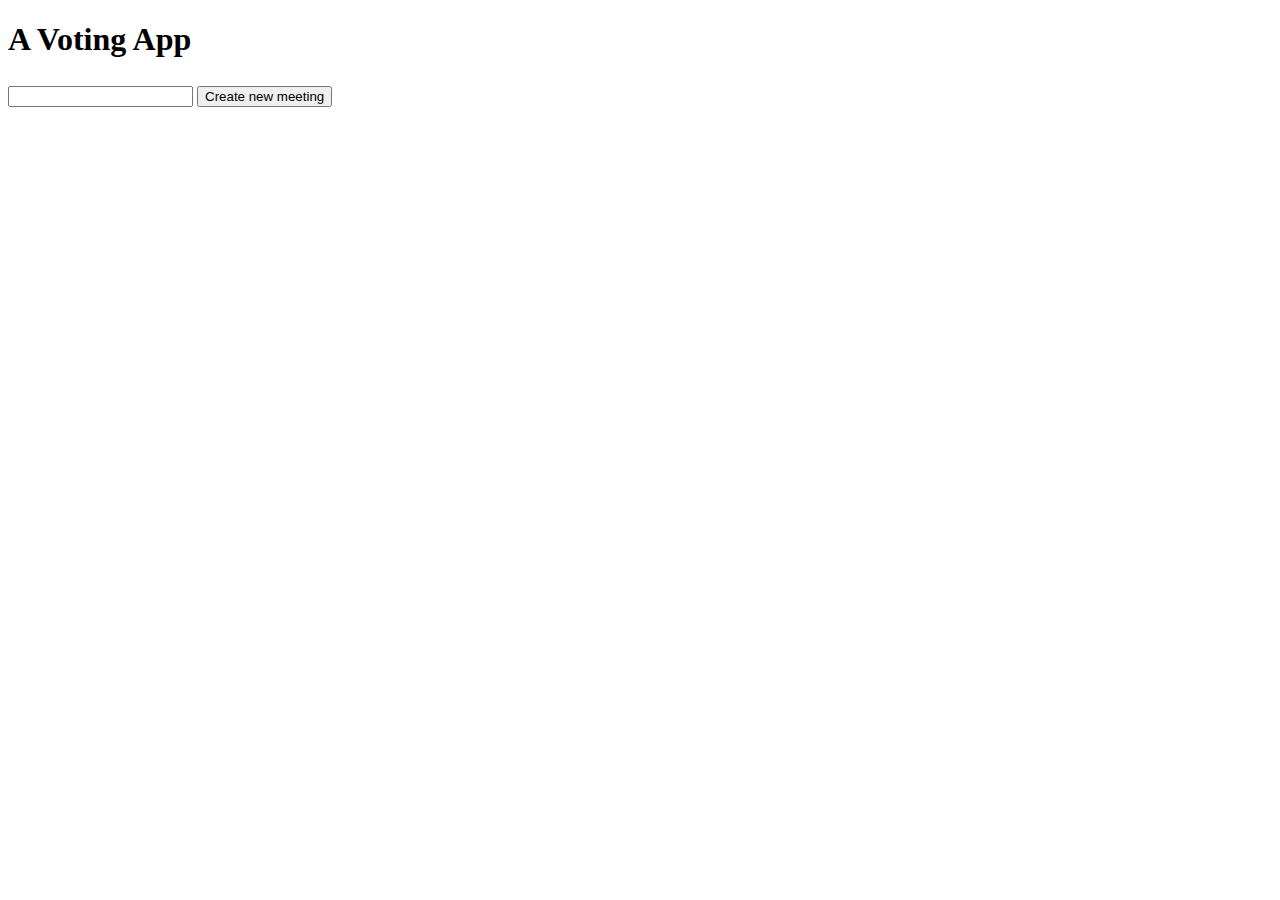
==== src/main/resources/templates/index.html @ 0e8faf5f "First commit" ====
<!DOCTYPE HTML>
<html xmlns:th="http://www.w3.org/1999/xhtml" lang="en">
<head>
    <title>A Voting App</title>
    <meta http-equiv="Content-Type" content="text/html; charset=UTF-8" />
    <meta name="viewport" content="width=device-width, initial-scale=1">


    <link href="webjars/bootstrap/css/bootstrap.min.css" rel="stylesheet">
    <script src="webjars/bootstrap/js/bootstrap.min.js"></script>
    <script src="webjars/jquery/jquery.min.js"></script>
</head>
<body>
    <h1>A Voting App</h1>

    <table>
        <tr th:each="meeting: ${meetings}">
            <td th:text="${meeting.id}" />
            <td th:text="${meeting.name}" />
        </tr>
    </table>

    <form action="#" th:action="@{/meeting}" method="post">
        <input type="text" id="name" name="name" />
        <input id="submit" class="btn btn-bd-primary" type="submit" value="Create new meeting" />
    </form>
    <script>
        $("#submit").addClass( "btn-success" );
    </script>
</body>
</html>
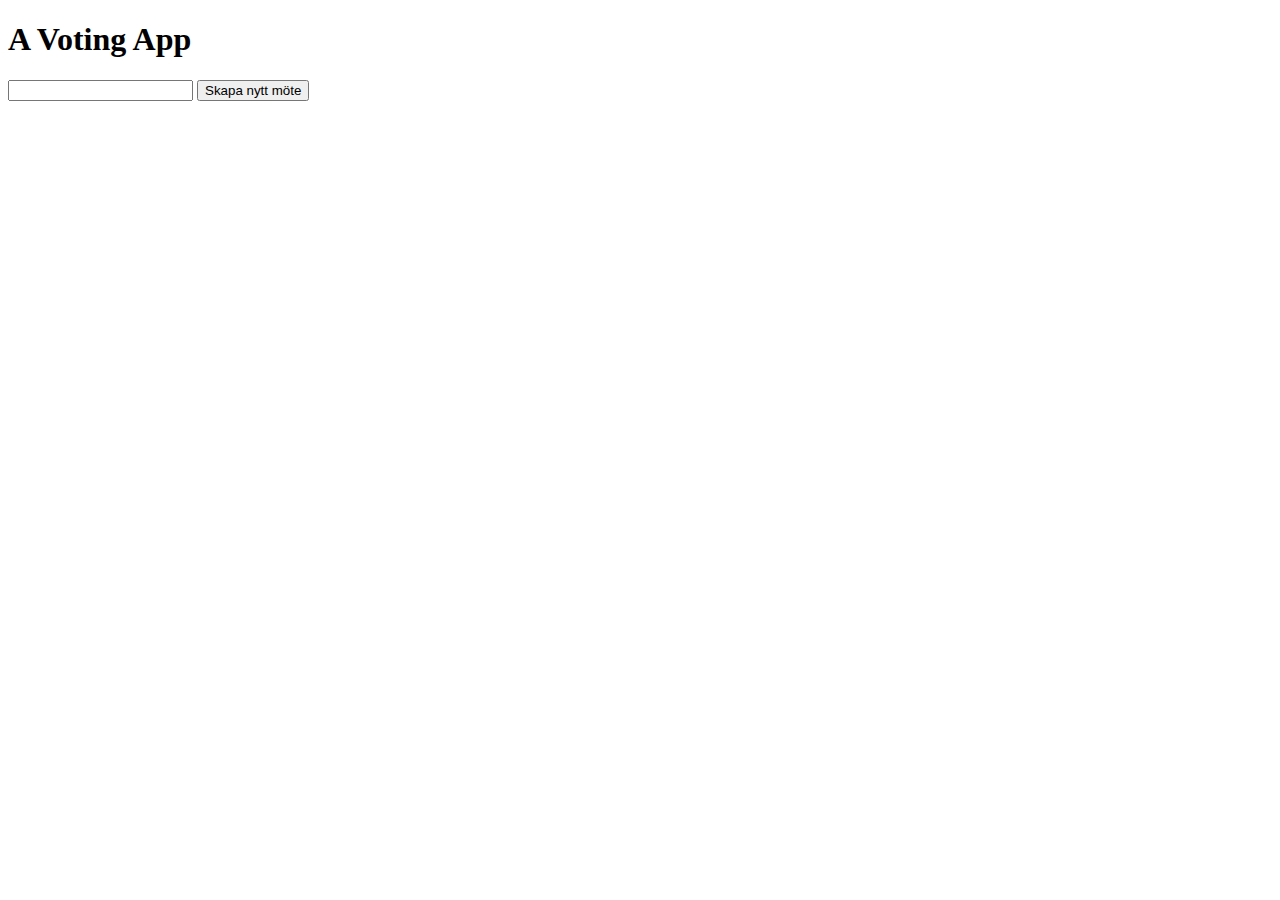
==== commit c8325865: "fixing new style for speeker-list" ====
--- a/src/main/resources/templates/index.html
+++ b/src/main/resources/templates/index.html
@@ -13,16 +13,9 @@
 <body>
     <h1>A Voting App</h1>
 
-    <table>
-        <tr th:each="meeting: ${meetings}">
-            <td th:text="${meeting.id}" />
-            <td th:text="${meeting.name}" />
-        </tr>
-    </table>
-
     <form action="#" th:action="@{/meeting}" method="post">
         <input type="text" id="name" name="name" />
-        <input id="submit" class="btn btn-bd-primary" type="submit" value="Create new meeting" />
+        <input id="submit" class="btn btn-bd-primary" type="submit" value="Skapa nytt möte" />
     </form>
     <script>
         $("#submit").addClass( "btn-success" );
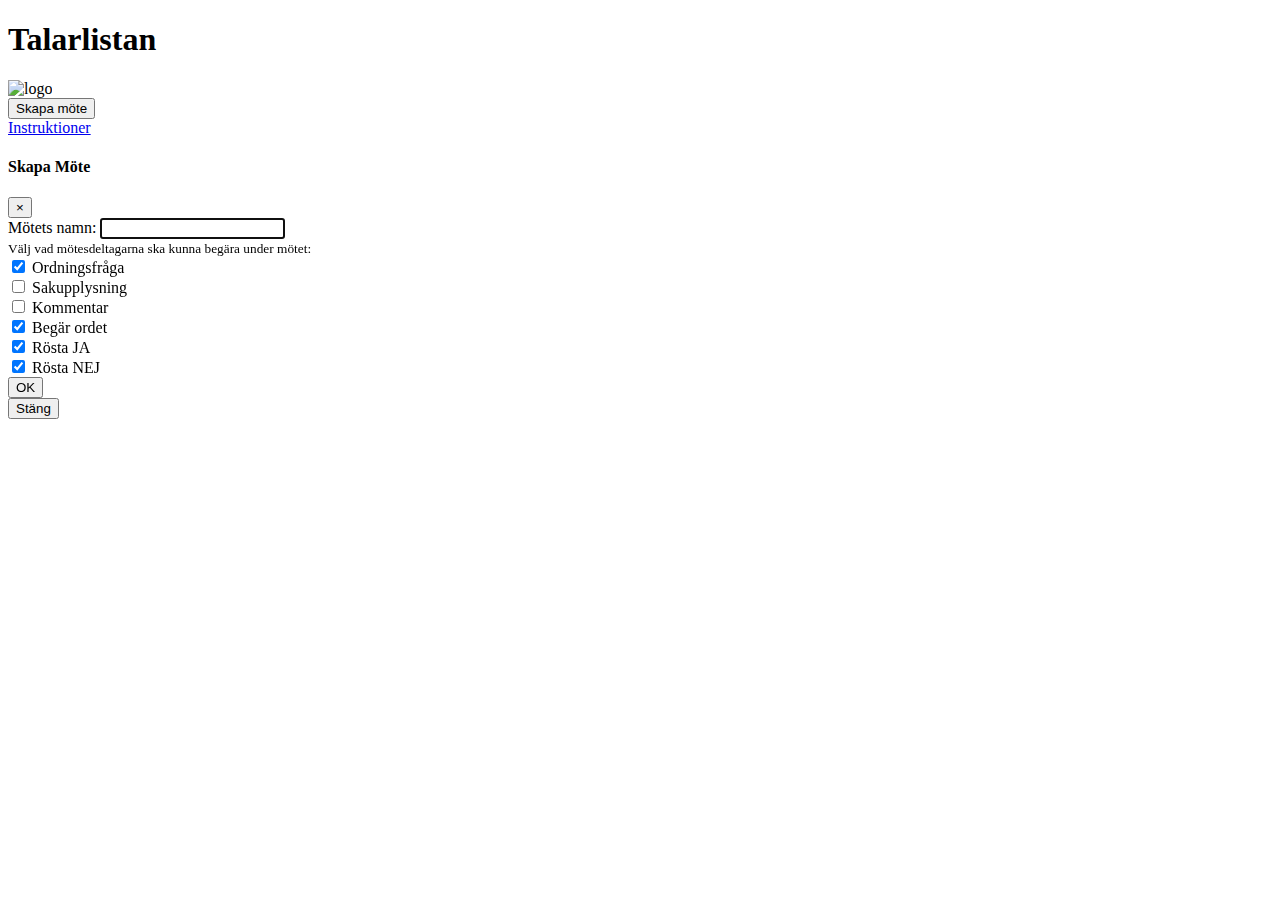
==== commit 74a1a3ed: "adding thymeleaf contextpath" ====
--- a/src/main/resources/templates/index.html
+++ b/src/main/resources/templates/index.html
@@ -1,24 +1,119 @@
 <!DOCTYPE HTML>
 <html xmlns:th="http://www.w3.org/1999/xhtml" lang="en">
 <head>
-    <title>A Voting App</title>
+    <title>Talarlistan</title>
     <meta http-equiv="Content-Type" content="text/html; charset=UTF-8" />
     <meta name="viewport" content="width=device-width, initial-scale=1">
+    <link href="#" th:href="@{/manifest.json}" rel="manifest">
+    <link href="#" th:href="@{/logos/favicon.ico}" rel="icon">
 
 
-    <link href="webjars/bootstrap/css/bootstrap.min.css" rel="stylesheet">
-    <script src="webjars/bootstrap/js/bootstrap.min.js"></script>
-    <script src="webjars/jquery/jquery.min.js"></script>
+    <link href="#" th:href="@{/webjars/bootstrap/css/bootstrap.min.css}" rel="stylesheet">
+    <link href="#" th:href="@{/webjars/font-awesome/css/font-awesome.min.css}" rel="stylesheet">
+    <script src="#" th:src="@{/webjars/jquery/jquery.min.js}"></script>
+    <script src="#" th:src="@{/webjars/bootstrap/js/bootstrap.min.js}"></script>
+
+    <link href="#" th:href="@{/css/main.css}" rel="stylesheet" >
+
 </head>
-<body>
-    <h1>A Voting App</h1>
+<body class="window-height m-0 p-0 row">
+    <div class="col-sm-2 col-md-3 col-lg-4"></div>
+    <div class="col-sm-8 col-md-6 col-lg-4 text-center d-flex flex-column h-100 p-1">
+        <div class="flex-grow-1"></div>
 
-    <form action="#" th:action="@{/meeting}" method="post">
-        <input type="text" id="name" name="name" />
-        <input id="submit" class="btn btn-bd-primary" type="submit" value="Skapa nytt möte" />
-    </form>
-    <script>
-        $("#submit").addClass( "btn-success" );
-    </script>
+        <h1>Talarlistan</h1>
+
+        <div class="pb-3">
+            <img src="logos/logo.svg" alt="logo" class="w-100" width="512" height="200">
+        </div>
+
+
+        <input data-toggle="modal" data-target="#createMeeting"
+               class="btn btn-primary form-control" type="button" value="Skapa möte" />
+
+        <div class="flex-grow-1"></div>
+        <div class="flex-grow-1"></div>
+        <div class="flex-grow-1"></div>
+
+        <a href="#" th:href="@{/instructions.html}" class="btn btn-secondary">Instruktioner</a>
+    </div>
+    <div class="col-sm-2 col-md-3 col-lg-4"></div>
+
+
+
+
+    <!-- Modals -->
+    <div id="createMeeting" class="modal fade text-left" role="dialog">
+        <div class="modal-dialog">
+
+            <!-- Modal content-->
+            <div class="modal-content">
+                <div class="modal-header">
+                    <h4 class="modal-title">Skapa Möte</h4>
+                    <button type="button" class="close" data-dismiss="modal">&times;</button>
+                </div>
+                <div class="modal-body">
+                    <form action="#" th:action="@{/meeting}" method="post" class="pb-3">
+                        <div class="form-group">
+                            <label for="name">Mötets namn:</label>
+                            <input autofocus type="text" id="name" name="name" class="form-control" />
+                        </div>
+
+                        <small class="form-text">Välj vad mötesdeltagarna ska kunna begära under mötet:</small>
+
+                        <div class="form-check">
+                            <input class="form-check-input" type="checkbox" id="showBreakingQuestion" checked="checked" name="showBreakingQuestion">
+                            <label class="form-check-label" for="showBreakingQuestion">
+                                Ordningsfråga
+                            </label>
+                        </div>
+
+                        <div class="form-check">
+                            <input class="form-check-input" type="checkbox" id="showInformation" name="showInformation">
+                            <label class="form-check-label" for="showInformation">
+                                Sakupplysning
+                            </label>
+                        </div>
+
+                        <div class="form-check">
+                            <input class="form-check-input" type="checkbox" id="showComment" name="showComment">
+                            <label class="form-check-label" for="showComment">
+                                Kommentar
+                            </label>
+                        </div>
+
+                        <div class="form-check">
+                            <input class="form-check-input" type="checkbox" id="showRequestToSpeak" checked="checked" name="showRequestToSpeak">
+                            <label class="form-check-label" for="showRequestToSpeak">
+                                Begär ordet
+                            </label>
+                        </div>
+
+                        <div class="form-check">
+                            <input class="form-check-input" type="checkbox" id="showVoteYes" checked="checked" name="showVoteYes">
+                            <label class="form-check-label" for="showVoteYes">
+                                Rösta JA
+                            </label>
+                        </div>
+
+                        <div class="form-check">
+                            <input class="form-check-input" type="checkbox" id="showVoteNo" checked="checked" name="showVoteNo">
+                            <label class="form-check-label" for="showVoteNo">
+                                Rösta NEJ
+                            </label>
+                        </div>
+
+                        <div class="form-group">
+                            <input id="submit" class="btn btn-primary form-control" type="submit" value="OK" />
+                        </div>
+                    </form>
+                </div>
+                <div class="modal-footer">
+                    <button type="button" class="btn btn-default" data-dismiss="modal">Stäng</button>
+                </div>
+            </div>
+
+        </div>
+    </div>
 </body>
 </html>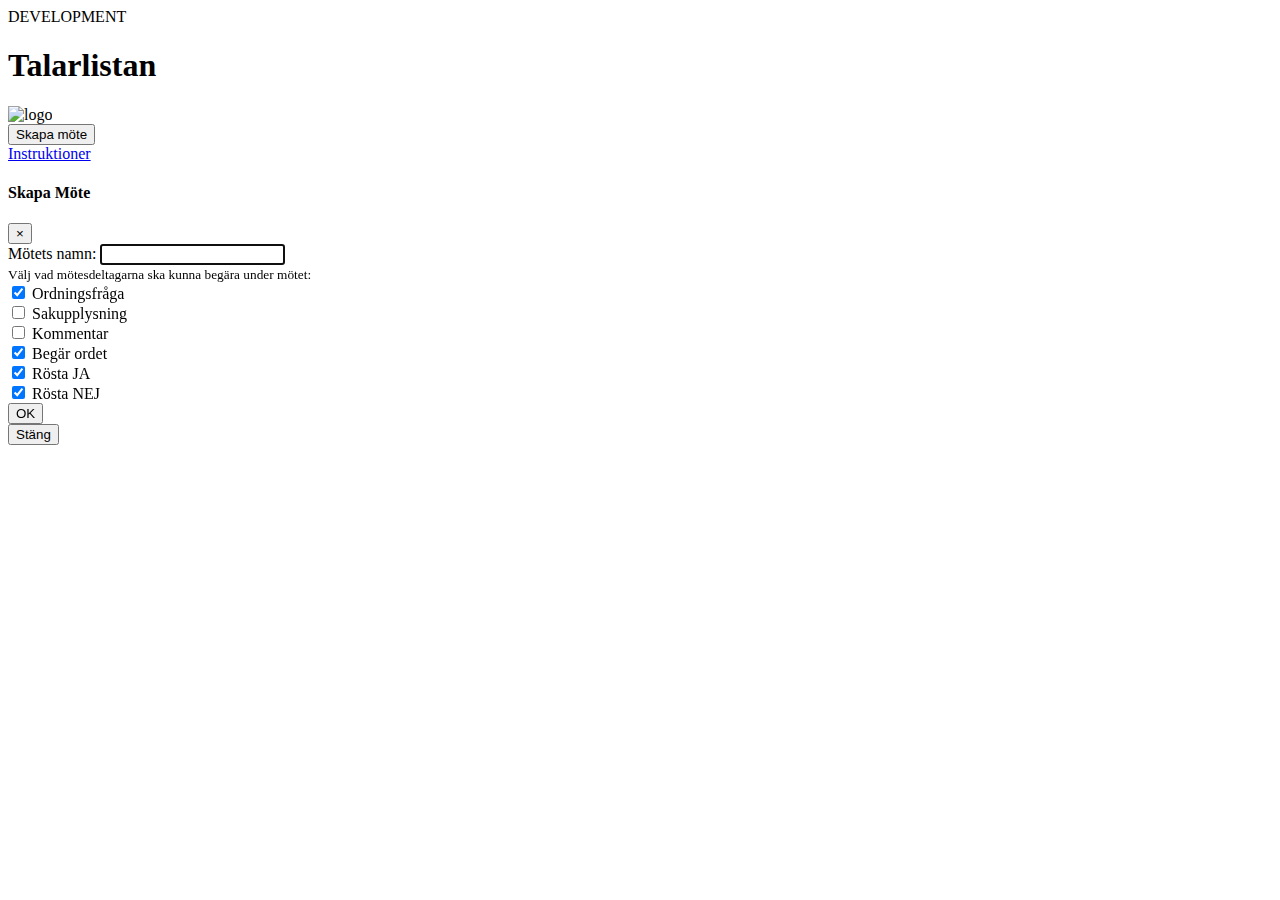
==== commit 9d84b426: "adding development banner to development environment" ====
--- a/src/main/resources/templates/index.html
+++ b/src/main/resources/templates/index.html
@@ -19,6 +19,12 @@
 <body class="window-height m-0 p-0 row">
     <div class="col-sm-2 col-md-3 col-lg-4"></div>
     <div class="col-sm-8 col-md-6 col-lg-4 text-center d-flex flex-column h-100 p-1">
+        <div
+                th:if="${@environment.getProperty('show-dev-banner')}"
+                class="banner bg-danger mx--1 mt--1 text-white text-center">
+           DEVELOPMENT
+        </div>
+
         <div class="flex-grow-1"></div>
 
         <h1>Talarlistan</h1>
